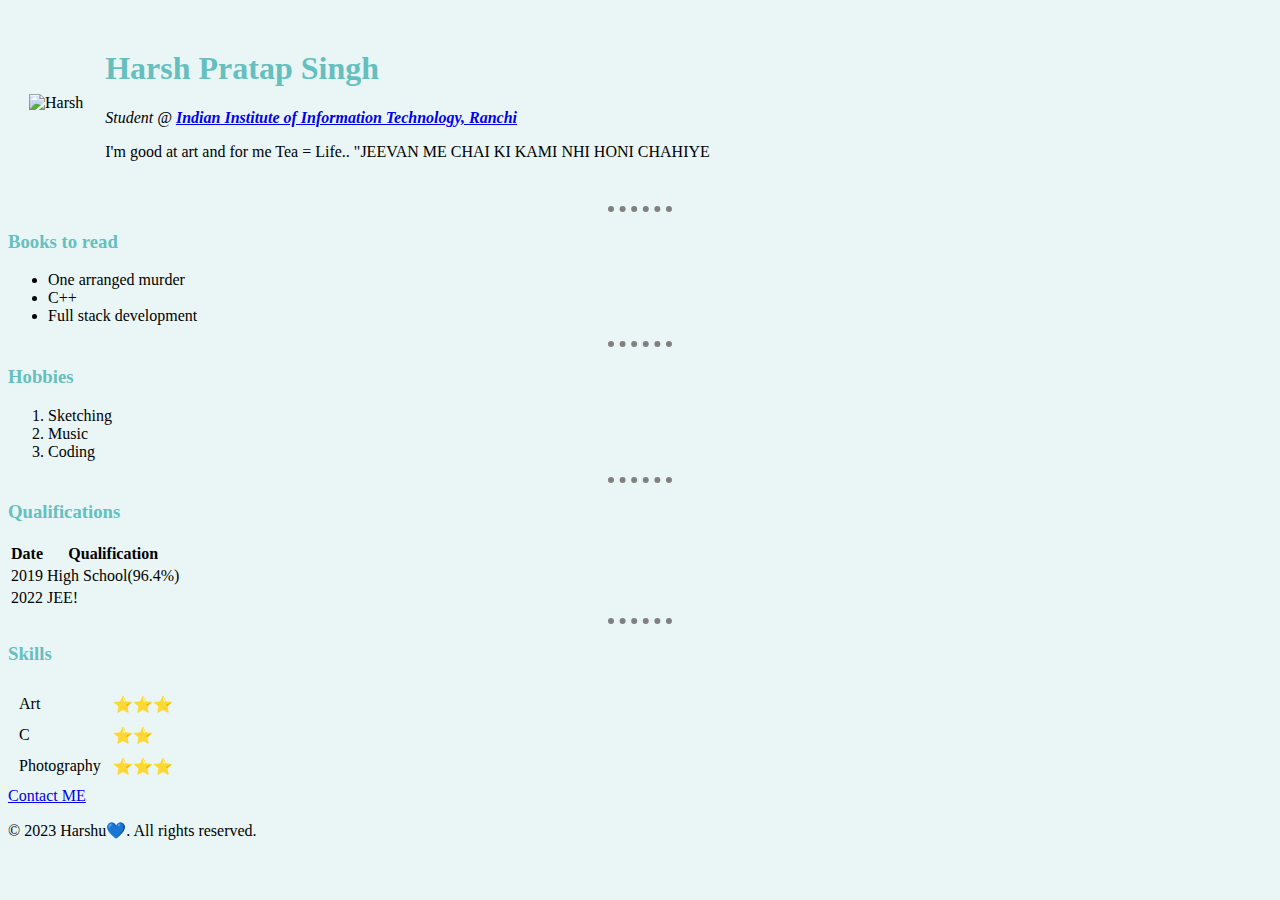
==== index.html @ 12586484 "Add files via upload" ====
<!DOCTYPE html>
<html lang="en">
  <head>
    <meta charset="UTF-8" />
    <meta name="viewport" content="width=device-width, initial-scale=1.0" />
    <title>Harshu💙</title>

   <link rel="stylesheet" href="styles.css">

  </head>
  <body>
    <table cellspacing="20">
      <tr>
        <td>
          <img src="images/me.png" alt="Harsh" width="200" height="200" />
        </td>
        <td>
          <h1>Harsh Pratap Singh</h1>
          <p>
            <em
              >Student @
              <strong
                ><a href="https://www.iiitranchi.ac.in/"
                  >Indian Institute of Information Technology, Ranchi</a
                ></strong
              ></em
            >
          </p>
          <p>
            I'm good at art and for me Tea = Life.. "JEEVAN ME CHAI KI KAMI NHI
            HONI CHAHIYE
          </p>
        </td>
      </tr>
    </table>

    <hr />
    <h3>Books to read</h3>
    <ul>
      <li>One arranged murder</li>
      <li>C++</li>
      <li>Full stack development</li>
    </ul>
    <hr />
    <h3>Hobbies</h3>
    <ol>
      <li>Sketching</li>
      <li>Music</li>
      <li>Coding</li>
    </ol>
    <hr />
    <h3>Qualifications</h3>
    <table>
      <tr>
        <th>Date</th>
        <th>Qualification</th>
      </tr>
      <tr>
        <td>2019</td>
        <td>High School(96.4%)</td>
      </tr>
      <tr>
        <td>2022</td>
        <td>JEE!</td>
      </tr>
    </table>
    <hr />
    <h3>Skills</h3>
    <table cellspacing="10">
      <tr>
        <td>Art</td>
        <td>⭐⭐⭐</td>
      </tr>
      <tr>
        <td>C</td>
        <td>⭐⭐</td>
      </tr>
      <tr>
        <td>Photography</td>
        <td>⭐⭐⭐</td>
      </tr>
    </table>
    <a href="contact.html" target="new">Contact ME</a>
    <footer>
      <p>© 2023 Harshu💙. All rights reserved.</p>
    </footer>
  </body>
</html>
---- styles.css ----
/*img:hover{  :hover is a seudo class
  background-color: grey;
}
*/
body{
    background-color: #eaf6f6;
  }
  hr{
    border-style: dotted none none;
    border-color: grey;
    border-width: 6px;
    width: 5%
  }
h1{
    color: #66BFBF;
}
h3{
    color: #66BFBF
}
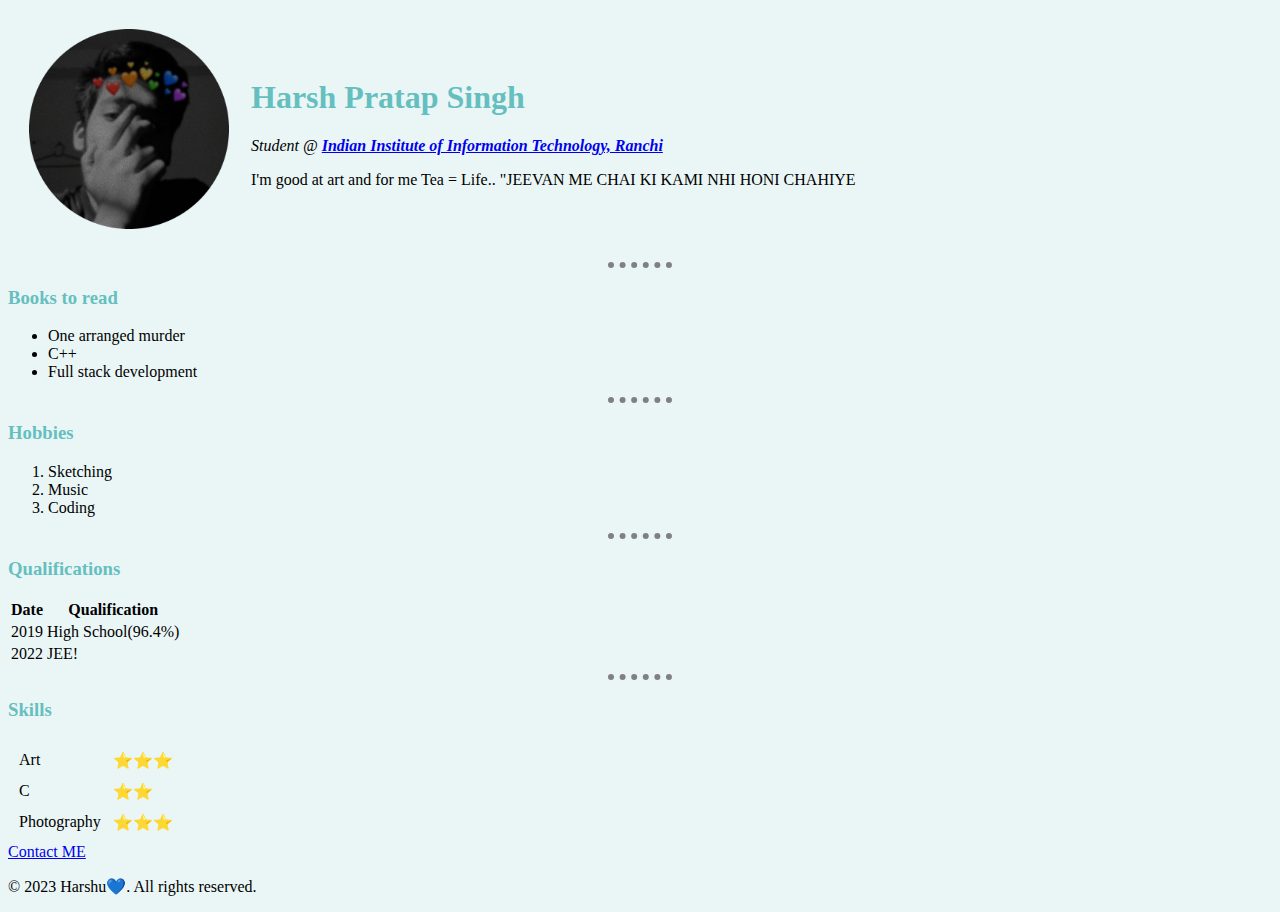
==== commit f0a96cca: "Update index.html" ====
--- a/index.html
+++ b/index.html
@@ -12,7 +12,7 @@
     <table cellspacing="20">
       <tr>
         <td>
-          <img src="images/me.png" alt="Harsh" width="200" height="200" />
+          <img src="me.png" alt="Harsh" width="200" height="200" />
         </td>
         <td>
           <h1>Harsh Pratap Singh</h1>
